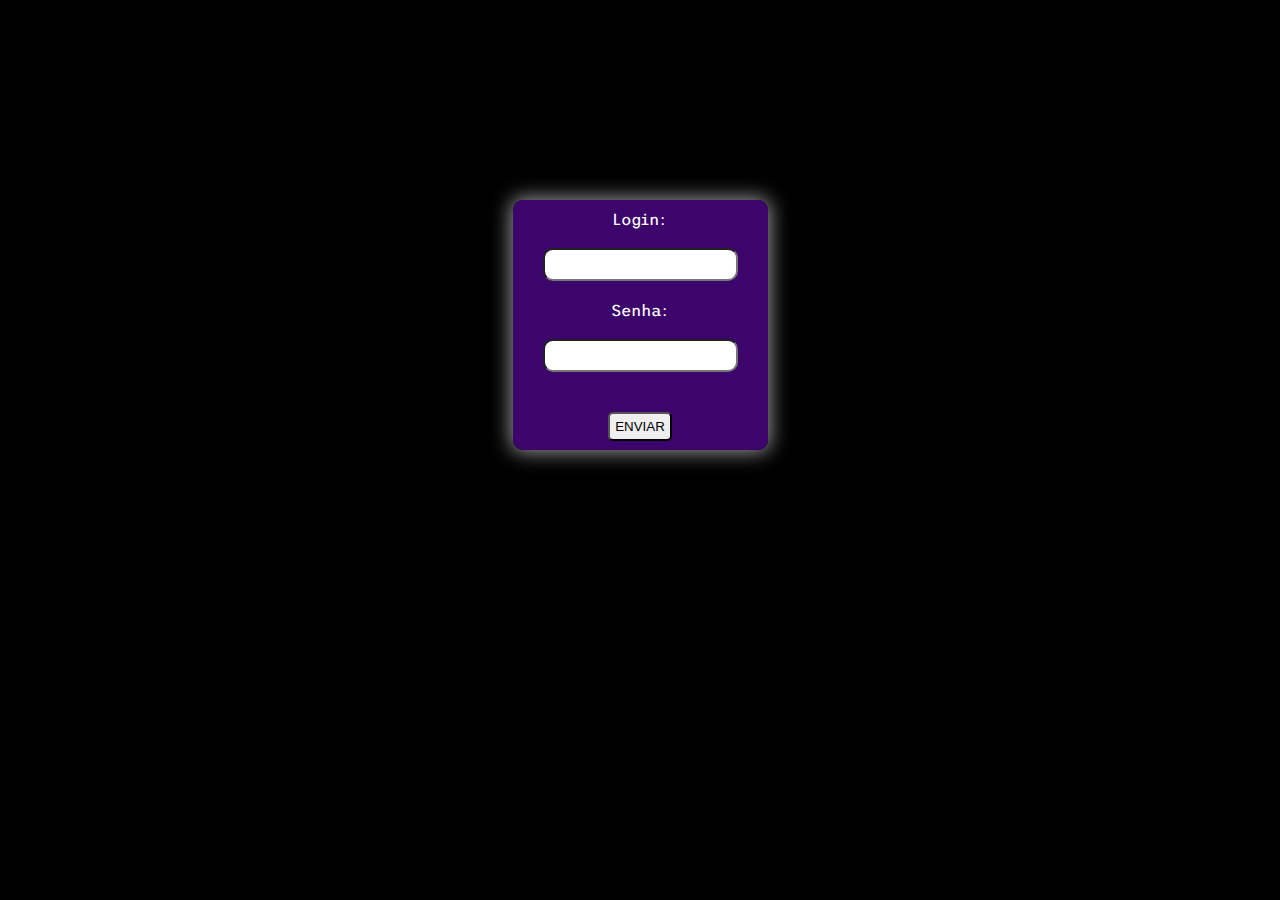
==== login.html @ 4ff01926 "inicial login" ====
<!DOCTYPE html>
<html lang="pt-br">
<head>
    <meta charset="UTF-8">
    <meta http-equiv="X-UA-Compatible" content="IE=edge">
    <meta name="viewport" content="width=device-width, initial-scale=1.0">
    <meta name="description" content="Site projetado para fins de estudos outlier">
    <meta name="author" content="Vinícius Cruz">
    <title>Login | Menu Outlier</title>
    <link rel="stylesheet" href="style.css">
    <link rel="shortcut icon" href="asssets/favicon.ico" type="image/x-icon">
    <link rel="preconnect" href="https://fonts.googleapis.com">
    <link rel="preconnect" href="https://fonts.gstatic.com" crossorigin>
    <link href="https://fonts.googleapis.com/css2?family=Trispace:wght@400;700&display=swap" rel="stylesheet">
</head>
<body>
    <fieldset>
        <form action="form">
            <label for="email">Login:</label>
            <input type="email" name="email" id="email">
            <br>
            <label for="password">Senha:</label>
            <input type="password" name="password" id="password">
            <input type="button" value="ENVIAR" class="enviar">
        </form>
    </fieldset>
    <script src="script.js"></script>
</body>
</html>
---- style.css ----
* {
    margin: 0;
    padding: 0;
    box-sizing: border-box;
}

body {
    background-color: #000;
    color: #FFF;
}

.logo-outlier {
    margin-left: 2rem;
    margin-top: 2rem;
}

main {
    margin: 50px auto;
    width: 30%;
    background-color: #FFF;
    padding: 10px;
    text-align: center;
    border-radius: 30px;
}

main ul li {
    margin-bottom: 10px;
    font-family: 'Trispace', sans-serif;
    list-style-type: none;
}

a {
    text-decoration: none;
    color: #000;
    font-size: bolder;
}

a:hover {
    color: #FFF;
    background-color: #000;
    padding: 8px;
    border-radius: 10px;
}

footer {
    text-align: center;
    font-family: 'Times New Roman', Times, serif;
}

fieldset {
    margin: 200px auto;
    background-color: rgb(60, 5, 108);
    height: 250px;
    width: 250px;
    border: none;
    padding: 10px;
    text-align: center;
    border-radius: 10px; 
    box-shadow: 0px 0px 20px 2px #ffffff9c;
    font-family: 'Trispace', sans-serif;
}

input {
    margin: 20px ;
    padding: 7px;
    border-radius: 10px;
}

.enviar {
    padding: 5px;
    border-radius: 5px;
}

.enviar:hover {
    background-color: #000;
    color: #FFF;
    cursor: pointer;
}
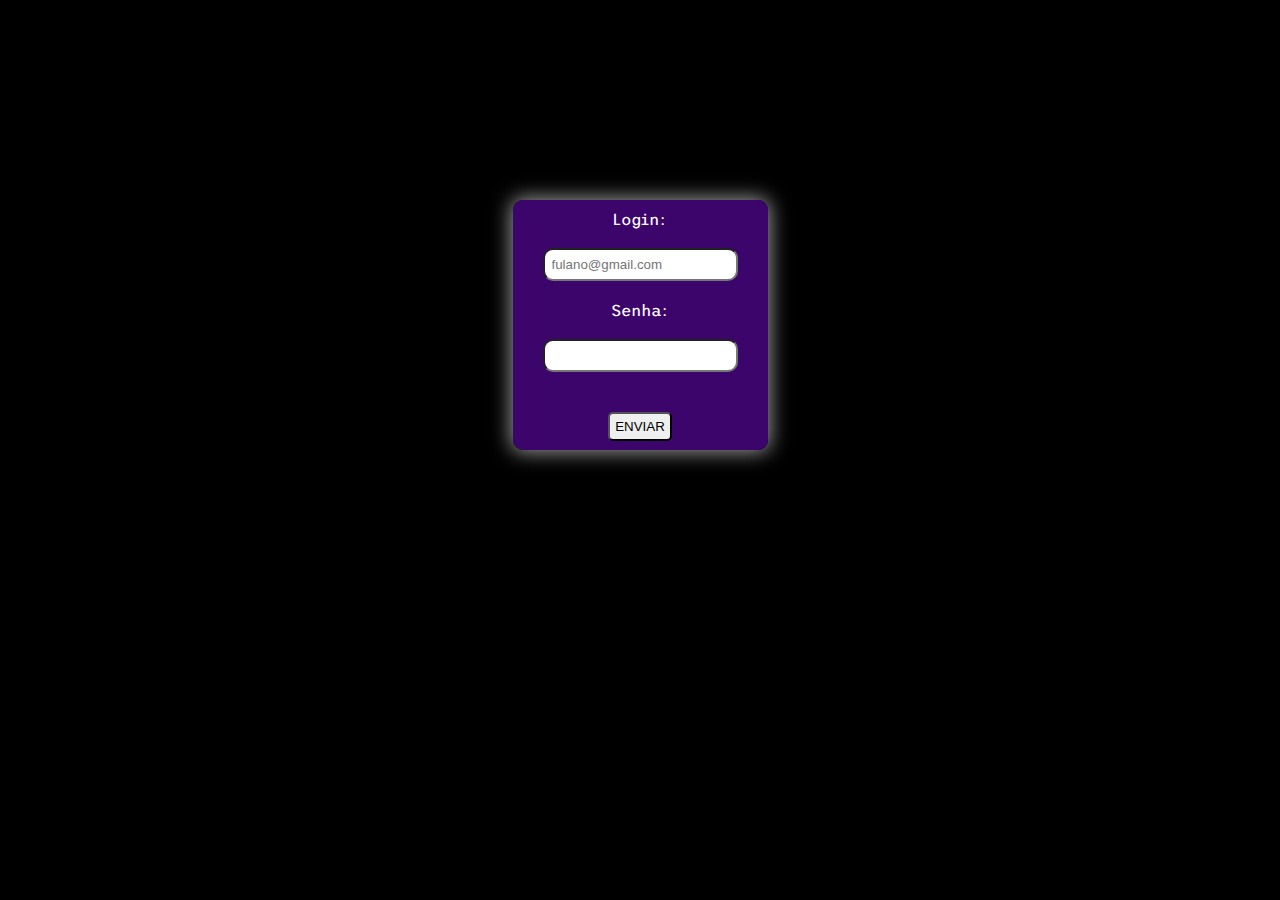
==== commit 391c89b5: "validacao" ====
--- a/login.html
+++ b/login.html
@@ -17,11 +17,11 @@
     <fieldset>
         <form action="form">
             <label for="email">Login:</label>
-            <input type="email" name="email" id="email">
+            <input type="email" name="email" id="email" required placeholder="fulano@gmail.com">
             <br>
             <label for="password">Senha:</label>
-            <input type="password" name="password" id="password">
-            <input type="button" value="ENVIAR" class="enviar">
+            <input type="password" name="password" id="password" required>
+            <input type="button" value="ENVIAR" class="enviar" onclick="logar()">
         </form>
     </fieldset>
     <script src="script.js"></script>
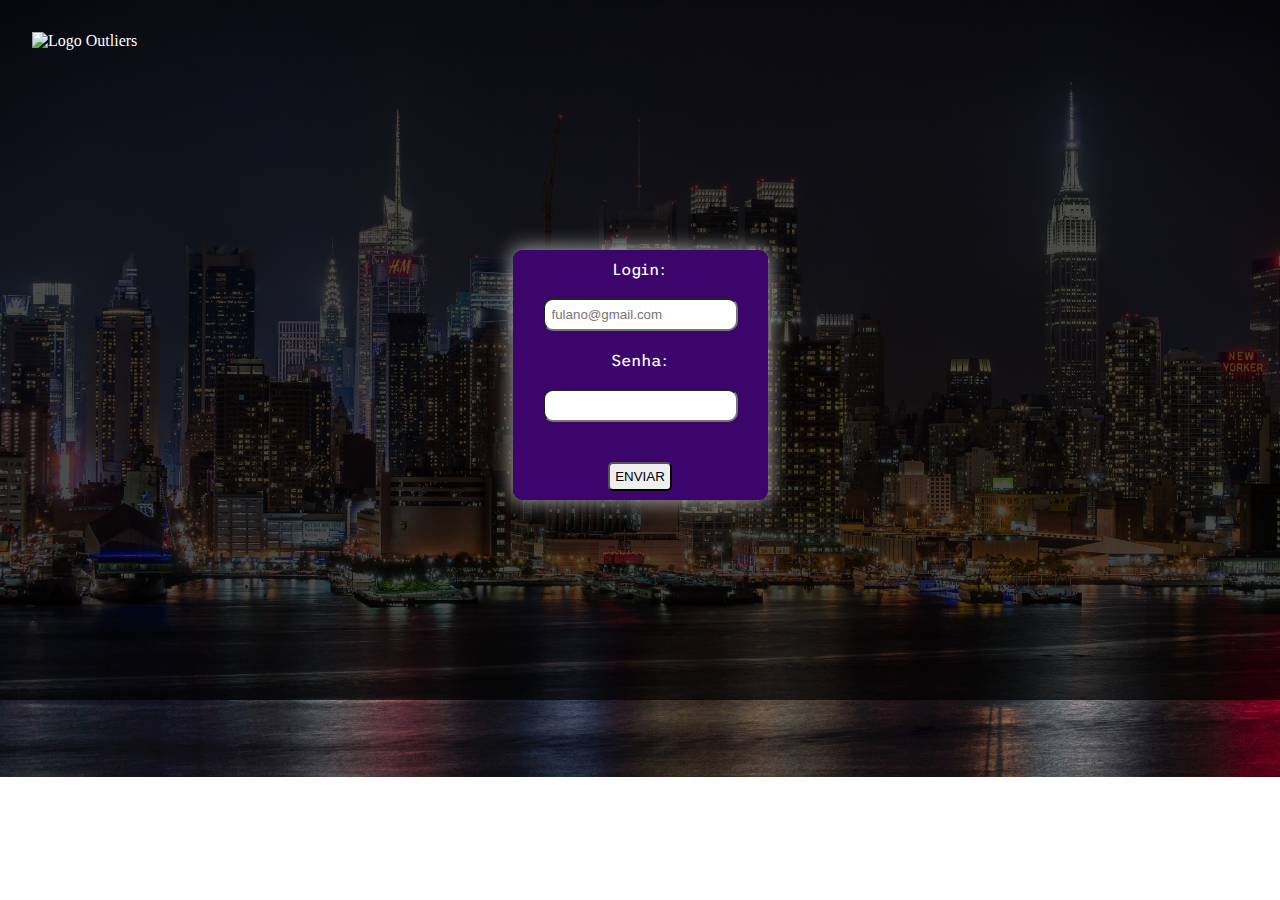
==== commit 07c3a7d4: "estilo de fundo" ====
--- a/login.html
+++ b/login.html
@@ -14,6 +14,11 @@
     <link href="https://fonts.googleapis.com/css2?family=Trispace:wght@400;700&display=swap" rel="stylesheet">
 </head>
 <body>
+    <header>
+        <figure>
+            <img src="https://outliers.members.ticto.com.br/storage/projetos/e42c092ba66c83e618783157edf0c30d77067b2c/9e728cb987fc.jpg" alt="Logo Outliers" class="logo-outlier">
+        </figure>
+    </header>
     <fieldset>
         <form action="form">
             <label for="email">Login:</label>
--- a/style.css
+++ b/style.css
@@ -7,6 +7,10 @@
 body {
     background-color: #000;
     color: #FFF;
+    background: linear-gradient(rgba(0, 0, 0, 0.7), rgba(0, 0, 0, 0.7)), url('asssets/pexels-reynaldo-brigworkz-brigantty-771881.jpg');
+    background-repeat: no-repeat;
+    background-position: center;
+    background-size: cover;
 }
 
 .logo-outlier {
@@ -16,17 +20,18 @@
 
 main {
     margin: 50px auto;
-    width: 30%;
+    max-width: 30vw;
+    min-width: 420px;
     background-color: #FFF;
-    padding: 10px;
-    text-align: center;
     border-radius: 30px;
+    text-indent: 35px;
 }
 
 main ul li {
-    margin-bottom: 10px;
+    margin-bottom: 20px;
     font-family: 'Trispace', sans-serif;
     list-style-type: none;
+    padding: 10px 0 15px 15px;
 }
 
 a {
@@ -45,6 +50,7 @@
 footer {
     text-align: center;
     font-family: 'Times New Roman', Times, serif;
+    background-color: #000;
 }
 
 fieldset {
